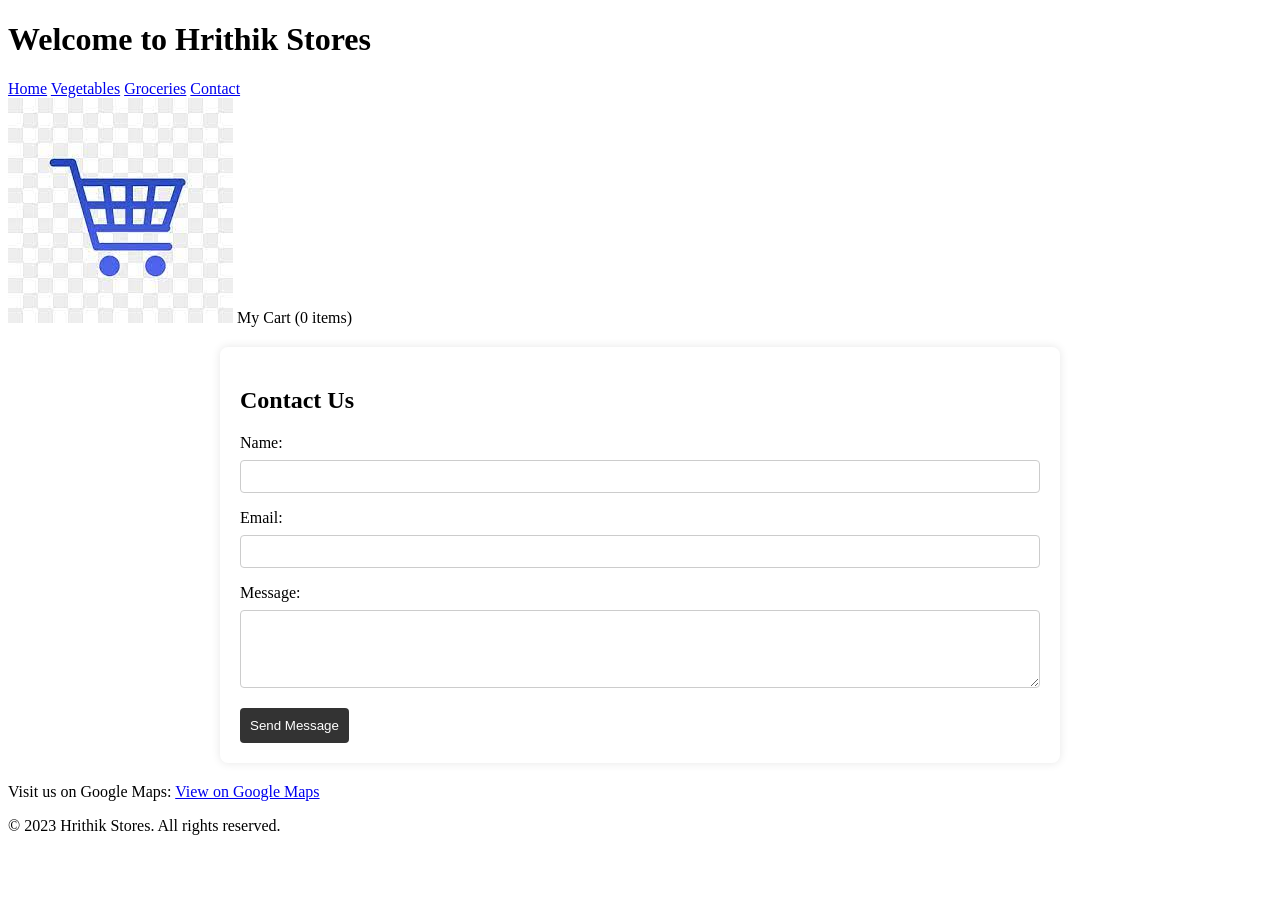
==== contactus.html @ eeb3cd62 "Update and rename contact us.html to contactus.html" ====
<!DOCTYPE html>
<html lang="en">
<head>
    <meta charset="UTF-8">
    <meta name="viewport" content="width=device-width, initial-scale=1.0">
    <style>
        /* Your existing styles remain unchanged */

        .contact-form {
            max-width: 800px;
            margin: 20px auto;
            padding: 20px;
            background-color: #fff;
            border-radius: 8px;
            box-shadow: 0 0 10px rgba(0, 0, 0, 0.1);
        }

        .contact-form label {
            display: block;
            margin-bottom: 8px;
        }

        .contact-form input, .contact-form textarea {
            width: 100%;
            padding: 8px;
            margin-bottom: 16px;
            border: 1px solid #ccc;
            border-radius: 4px;
            box-sizing: border-box;
        }

        .contact-form button {
            background-color: #333;
            color: #fff;
            padding: 10px;
            border: none;
            border-radius: 4px;
            cursor: pointer;
        }

        .contact-form button:hover {
            background-color: #555;
        }
    </style>
    <title>Hrithik Stores</title>
</head>
<body>
    <header>
        <h1>Welcome to Hrithik Stores</h1>
    </header>

    <div class="menu">
        <a href="#">Home</a>
        <a href="#">Vegetables</a>
        <a href="#">Groceries</a>
        <a href="#">Contact</a>
    </div>

    <section class="main-content">
        <div class="cart">
            <img src="cart.jpg" alt="Cart Icon"> My Cart (0 items)
        </div>

        <div class="products">
            <!-- Your existing product information remains unchanged -->
        </div>
    </section>

    <section class="main-content contact-form">
        <h2>Contact Us</h2>
        <form action="#" method="post">
            <label for="name">Name:</label>
            <input type="text" id="name" name="name" required>

            <label for="email">Email:</label>
            <input type="email" id="email" name="email" required>

            <label for="message">Message:</label>
            <textarea id="message" name="message" rows="4" required></textarea>

            <button type="submit">Send Message</button>
        </form>
    </section>

    <section class="main-content">
        <p>Visit us on Google Maps: <a href="https://maps.app.goo.gl/FaPHxTjpZKDs3nXU9" target="_blank">View on Google Maps</a></p>
    </section>

    <footer>
        <p>&copy; 2023 Hrithik Stores. All rights reserved.</p>
    </footer>
</body>
</html>
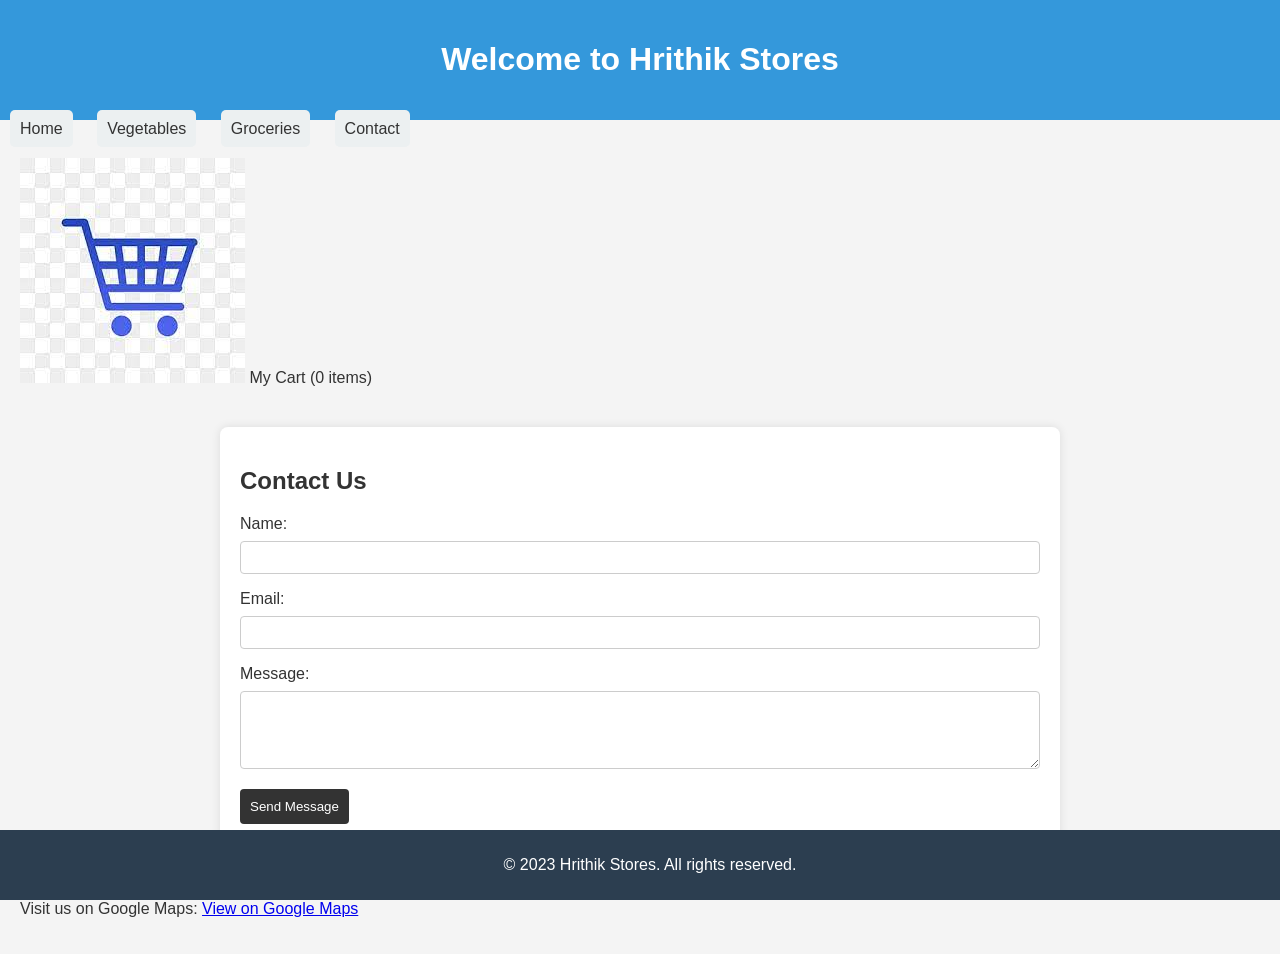
==== commit b252724b: "Update contactus.html" ====
--- a/contactus.html
+++ b/contactus.html
@@ -5,6 +5,40 @@
     <meta name="viewport" content="width=device-width, initial-scale=1.0">
     <style>
         /* Your existing styles remain unchanged */
+
+        body {
+            background-color: #f4f4f4;
+            color: #333;
+            font-family: Arial, sans-serif;
+            margin: 0;
+            padding: 0;
+        }
+
+        header {
+            background-color: #3498db;
+            color: #fff;
+            padding: 20px;
+            text-align: center;
+        }
+
+        .menu a {
+            color: #333;
+            text-decoration: none;
+            padding: 10px;
+            margin: 0 10px;
+            border-radius: 5px;
+            background-color: #ecf0f1;
+            transition: background-color 0.3s ease;
+        }
+
+        .menu a:hover {
+            background-color: #3498db;
+            color: #fff;
+        }
+
+        .main-content {
+            padding: 20px;
+        }
 
         .contact-form {
             max-width: 800px;
@@ -18,9 +52,11 @@
         .contact-form label {
             display: block;
             margin-bottom: 8px;
+            color: #333;
         }
 
-        .contact-form input, .contact-form textarea {
+        .contact-form input,
+        .contact-form textarea {
             width: 100%;
             padding: 8px;
             margin-bottom: 16px;
@@ -41,6 +77,16 @@
         .contact-form button:hover {
             background-color: #555;
         }
+
+        footer {
+            background-color: #2c3e50;
+            color: #fff;
+            text-align: center;
+            padding: 10px;
+            position: fixed;
+            bottom: 0;
+            width: 100%;
+        }
     </style>
     <title>Hrithik Stores</title>
 </head>
@@ -50,7 +96,7 @@
     </header>
 
     <div class="menu">
-        <a href="#">Home</a>
+        <a href="index.html">Home</a>
         <a href="#">Vegetables</a>
         <a href="#">Groceries</a>
         <a href="#">Contact</a>
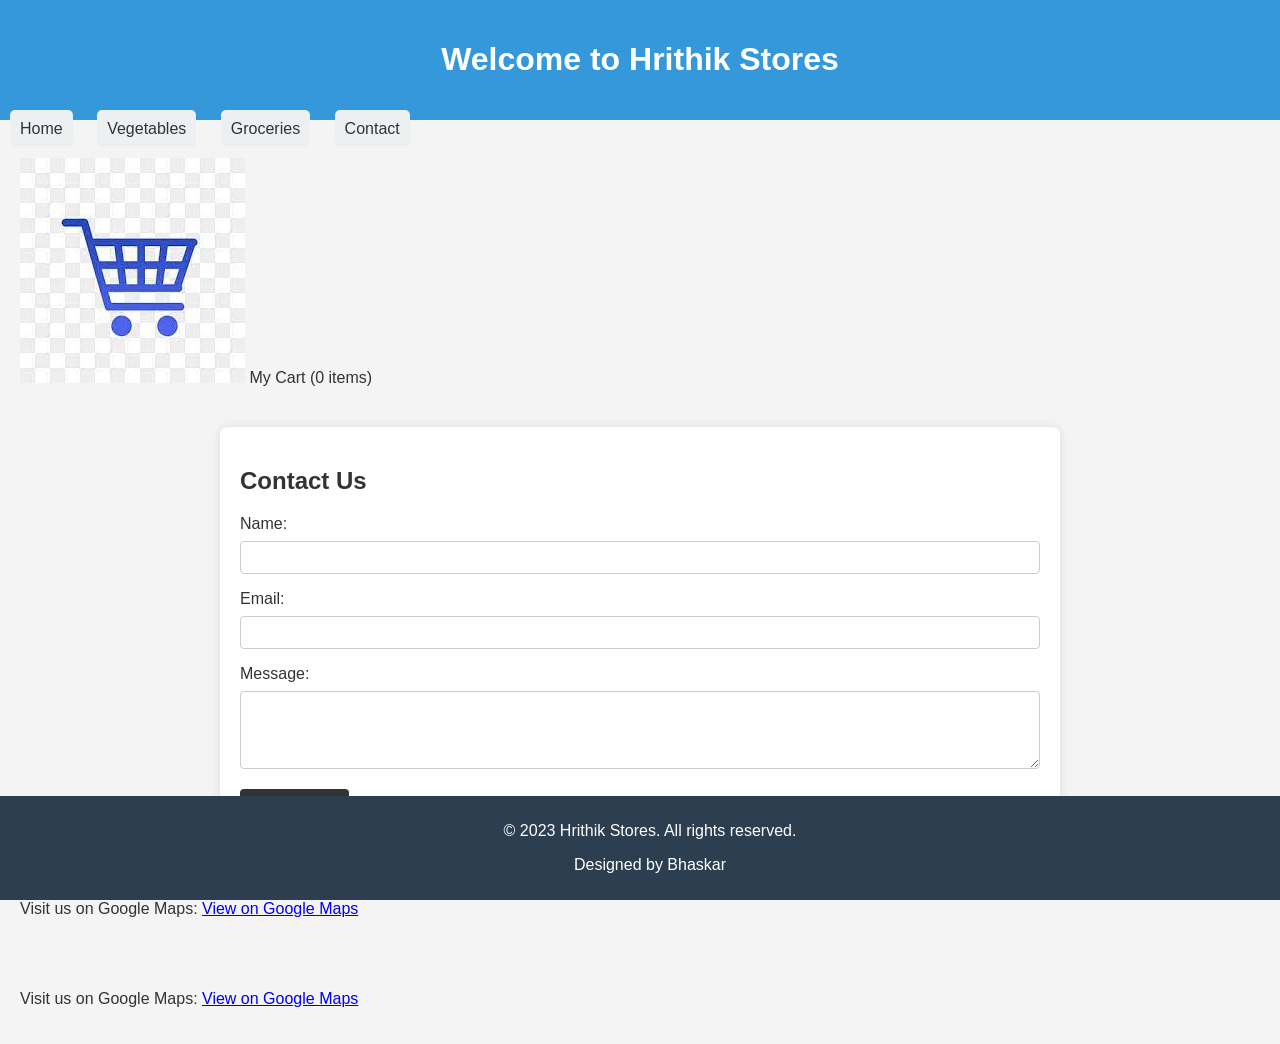
==== commit 14d2b5ab: "Update contactus.html" ====
--- a/contactus.html
+++ b/contactus.html
@@ -132,8 +132,13 @@
         <p>Visit us on Google Maps: <a href="https://maps.app.goo.gl/FaPHxTjpZKDs3nXU9" target="_blank">View on Google Maps</a></p>
     </section>
 
+    <section class="main-content">
+        <p>Visit us on Google Maps: <a href="https://maps.app.goo.gl/FaPHxTjpZKDs3nXU9" target="_blank">View on Google Maps</a></p>
+    </section>
+
     <footer>
         <p>&copy; 2023 Hrithik Stores. All rights reserved.</p>
+        <p>Designed by Bhaskar</p>
     </footer>
 </body>
 </html>
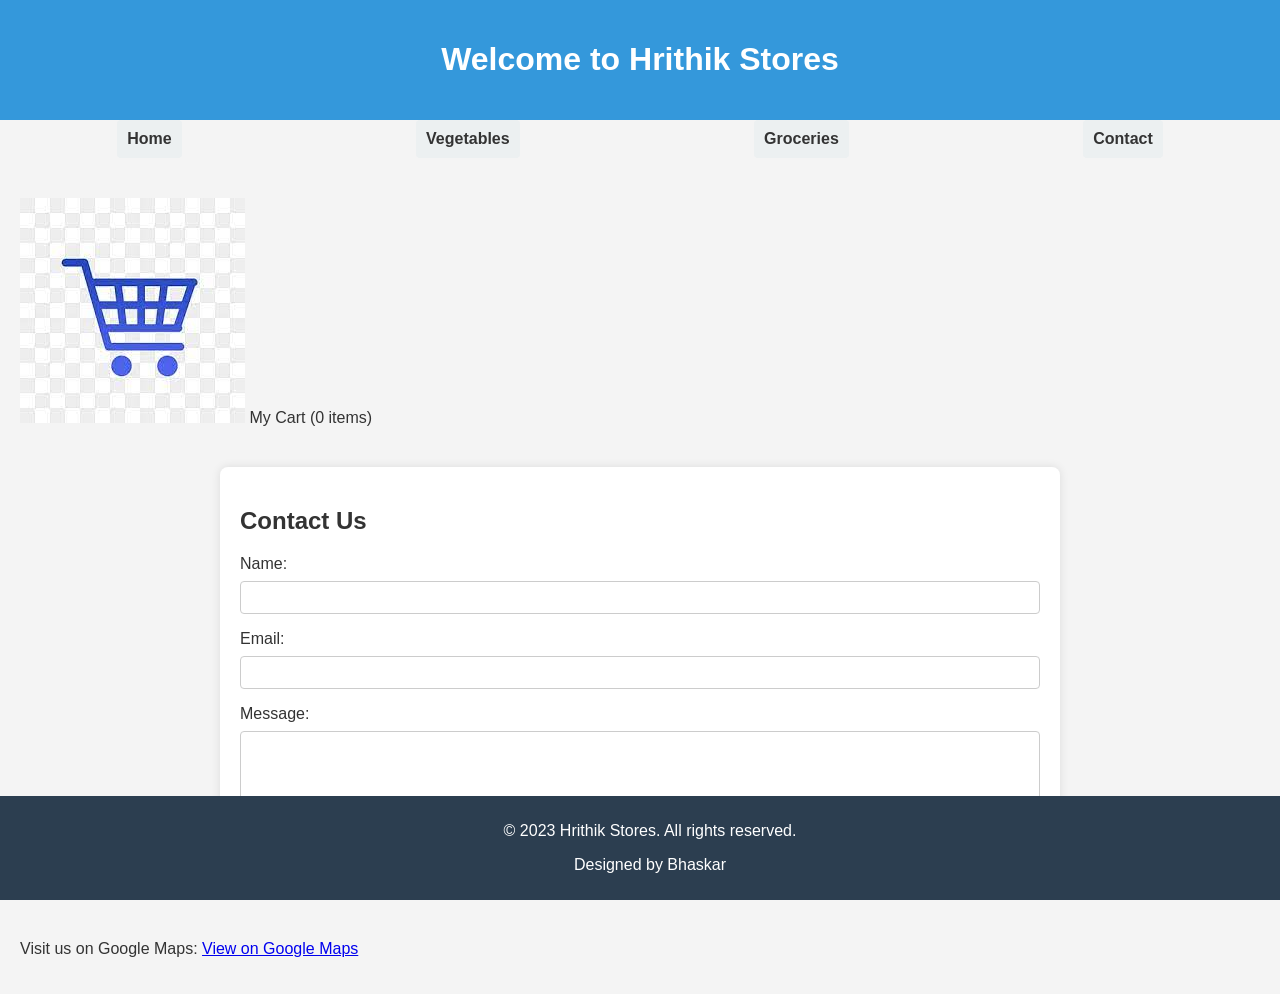
==== commit 190d49ee: "Update contactus.html" ====
--- a/contactus.html
+++ b/contactus.html
@@ -21,14 +21,20 @@
             text-align: center;
         }
 
+        .menu {
+            display: flex;
+            justify-content: space-around;
+            margin-bottom: 20px;
+        }
+
         .menu a {
+            text-decoration: none;
             color: #333;
-            text-decoration: none;
+            font-weight: bold;
             padding: 10px;
-            margin: 0 10px;
-            border-radius: 5px;
+            border-radius: 4px;
             background-color: #ecf0f1;
-            transition: background-color 0.3s ease;
+            transition: background-color 0.3s;
         }
 
         .menu a:hover {
@@ -87,6 +93,14 @@
             bottom: 0;
             width: 100%;
         }
+
+        /* Media query for screens with a maximum width of 600 pixels (adjust as needed) */
+        @media only screen and (max-width: 600px) {
+            .menu {
+                flex-direction: column; /* Stack menu items vertically */
+                align-items: center; /* Center items on smaller screens */
+            }
+        }
     </style>
     <title>Hrithik Stores</title>
 </head>
@@ -132,10 +146,6 @@
         <p>Visit us on Google Maps: <a href="https://maps.app.goo.gl/FaPHxTjpZKDs3nXU9" target="_blank">View on Google Maps</a></p>
     </section>
 
-    <section class="main-content">
-        <p>Visit us on Google Maps: <a href="https://maps.app.goo.gl/FaPHxTjpZKDs3nXU9" target="_blank">View on Google Maps</a></p>
-    </section>
-
     <footer>
         <p>&copy; 2023 Hrithik Stores. All rights reserved.</p>
         <p>Designed by Bhaskar</p>
